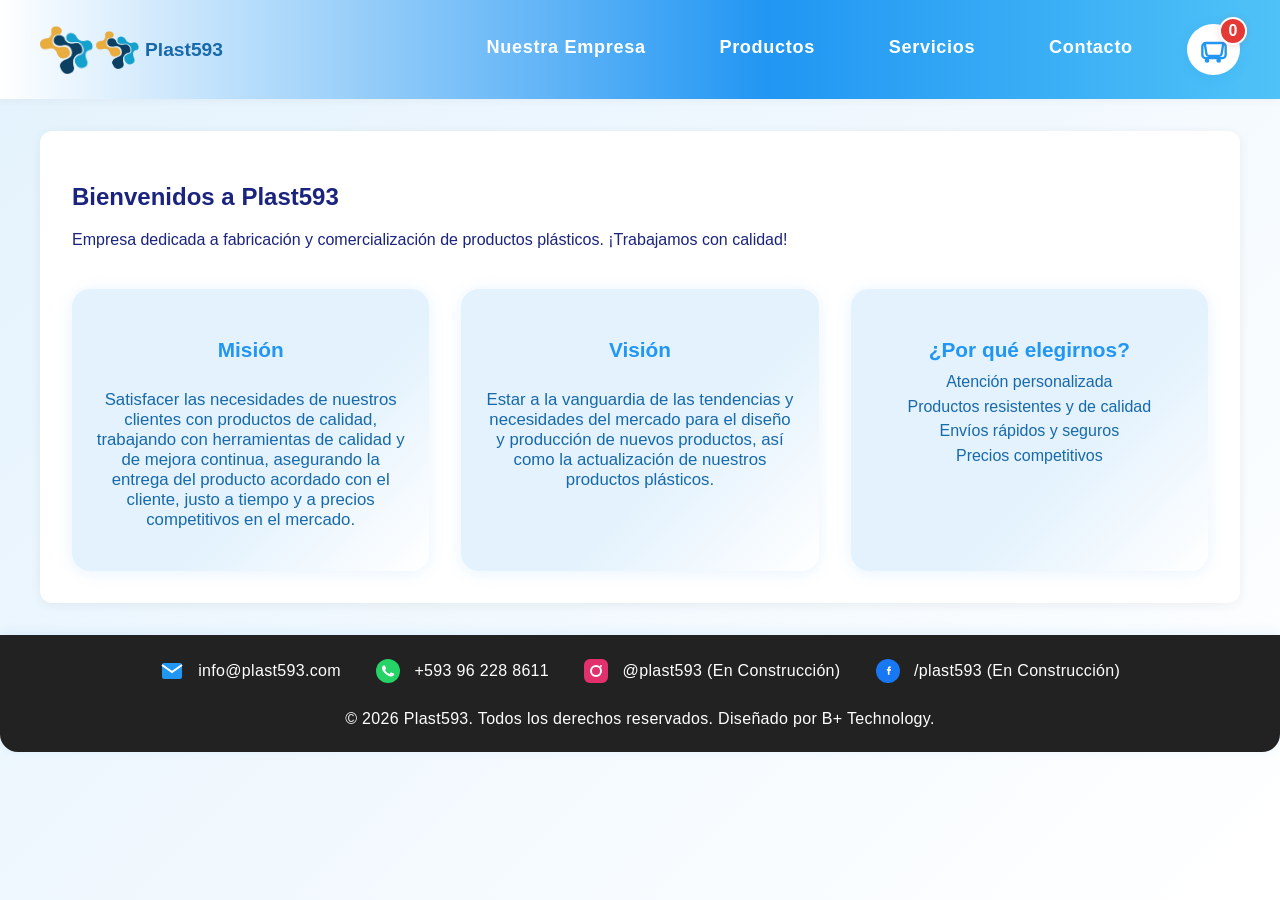
==== acerca.html @ 129f1654 "fix: eliminar logo duplicado en versión escritorio en todos los HTML" ====
<!DOCTYPE html>
<html lang="es">
<head>
	<meta charset="UTF-8">
	<meta name="viewport" content="width=device-width, initial-scale=1.0">
	<meta name="description" content="Conoce Plast593: empresa ecuatoriana dedicada a la fabricación y comercialización de productos plásticos de alta calidad." />
	<meta name="keywords" content="acerca, empresa, Plast593, Ecuador, productos plásticos, historia, misión, visión, valores" />
	<meta name="author" content="Plast593">
	<link rel="canonical" href="https://plast593.com/acerca.html" />
	<meta property="og:title" content="Acerca de Plast593 - Nuestra Empresa" />
	<meta property="og:description" content="Conoce la historia, misión y valores de Plast593, líderes en productos plásticos en Ecuador." />
	<meta property="og:type" content="website" />
	<meta property="og:url" content="https://plast593.com/acerca.html" />
	<meta property="og:image" content="https://plast593.com/images/logo.png" />
	<meta property="og:locale" content="es_EC" />
	<meta name="robots" content="index, follow">
	<title>Acerca de - Plast593</title>
	<link rel="stylesheet" href="styles.css">
</head>
<body>
	       <header class="header" role="banner">
	       <div class="header-flex">
					   <!-- Logo móvil independiente fuera del botón -->
			<a href="/" class="logo" aria-label="Inicio Plast593" style="display:flex;align-items:center;justify-content:center;gap:0.5rem;text-decoration:none;">
				<img src="images/logo.png" alt="Logo Plast593" class="logo-img" style="height:48px;width:auto;display:block;margin:0 auto;" />
			</a>
		       <nav class="nav" id="nav-principal" role="navigation" aria-label="Menú principal">
		       	<a href="acerca.html" aria-label="Acerca de Plast593">Nuestra Empresa</a>
			   <a href="productos.html" aria-label="Ver nuestros productos">Productos</a>
			   <a href="servicios.html" aria-label="Ver servicios">Servicios</a>
			   <a href="contacto.html" aria-label="Contacto">Contacto</a>
		       </nav>
		       <div class="carrito-icono" id="carrito-icono" title="Ver carrito" role="button" tabindex="0" aria-label="Ver carrito de compras">
			       <svg width="32" height="32" viewBox="0 0 24 24" fill="none" xmlns="http://www.w3.org/2000/svg" aria-hidden="true" focusable="false">
				       <rect x="2" y="6" width="20" height="13" rx="3" fill="#fff" stroke="#2196f3" stroke-width="2"/>
				       <path d="M6 19a2 2 0 1 0 0 4 2 2 0 0 0 0-4zm10 0a2 2 0 1 0 0 4 2 2 0 0 0 0-4z" fill="#2196f3"/>
				       <path d="M4 6l1.5 9.5a2 2 0 0 0 2 1.5h9a2 2 0 0 0 2-1.5L20 6" stroke="#2196f3" stroke-width="2" fill="none"/>
			       </svg>
			       <span class="carrito-contador" id="carrito-contador" aria-live="polite">0</span>
		       </div>
			<button id="menu-movil-btn" class="menu-movil-btn" aria-label="Abrir menú de navegación" aria-controls="nav-principal" aria-expanded="false" style="display:flex;align-items:center;gap:0.4rem;">
				   <img src="images/logo.png" alt="Logo Plast593" class="logo-movil-btn-img" style="height:38px;width:auto;display:block;" />
				<a href="/" aria-label="Inicio Plast593" style="text-decoration:none;outline:none;">
					<span class="logo-movil-texto" style="font-weight:700;font-size:1.2rem;color:#1769aa;">Plast593</span>
				</a>
			</button>
	       </div>
       </header>
       <main>
				<!-- Modal Carrito -->
				<div class="modal-carrito" id="modal-carrito" tabindex="-1" aria-modal="true" role="dialog" style="display:none;">
					<div class="modal-carrito-bg" id="modal-carrito-bg"></div>
					<div class="modal-carrito-contenido" id="modal-carrito-contenido">
						<button class="cerrar-modal" id="cerrar-modal-carrito" aria-label="Cerrar carrito">&times;</button>
						<h2>Carrito de Compras</h2>
						<div id="carrito-lista"></div>
						<button id="procesar-carrito" style="margin-top:1rem;">Procesar pedido</button>
					</div>
				</div>
				<!-- Modal Formulario de Envío -->
				<div class="modal-formulario" id="modal-formulario" tabindex="-1" aria-modal="true" role="dialog" style="display:none;">
					<div class="modal-formulario-bg" id="modal-formulario-bg"></div>
					<div class="modal-formulario-contenido" id="modal-formulario-contenido">
						<button class="cerrar-modal" id="cerrar-modal-formulario" aria-label="Cerrar formulario">&times;</button>
						<h2>Datos de Envío</h2>
						<form id="form-envio">
							<input type="text" name="nombre" placeholder="Nombre" required><br>
							<input type="text" name="apellido" placeholder="Apellido" required><br>
							<input type="text" name="telefono" placeholder="Teléfono" required><br>
							<input type="email" name="correo" placeholder="Correo" required><br>
							<input type="text" name="direccion" placeholder="Dirección" required><br>
							<select name="pago" required>
								<option value="">Método de pago</option>
								<option value="Efectivo">Efectivo</option>
								<option value="Transferencia">Transferencia</option>
							</select><br>
							<button type="submit">Enviar pedido</button>
						</form>
					</div>
				</div>
		<section id="acerca" class="empresa">
			<h1>Bienvenidos a Plast593</h1>
			<p>Empresa dedicada a fabricación y comercialización de productos plásticos. ¡Trabajamos con calidad!</p>
		       <div class="info-empresa-cards">
			       <div class="hero-card animada">
				       <h2>Misión</h2>
				       <p>Satisfacer las necesidades de nuestros clientes con productos de calidad, trabajando con herramientas de calidad y de mejora continua, asegurando la entrega del producto acordado con el cliente, justo a tiempo y a precios competitivos en el mercado.</p>
			       </div>
			       <div class="hero-card animada" style="animation-delay:0.1s;">
				       <h2>Visión</h2>
				       <p>Estar a la vanguardia de las tendencias y necesidades del mercado para el diseño y producción de nuevos productos, así como la actualización de nuestros productos plásticos.</p>
			       </div>
			       <div class="hero-card animada" style="animation-delay:0.2s;">
				       <h2>¿Por qué elegirnos?</h2>
				       <ul>
					       <li>Atención personalizada</li>
					       <li>Productos resistentes y de calidad</li>
					       <li>Envíos rápidos y seguros</li>
					       <li>Precios competitivos</li>
				       </ul>
			       </div>
		       </div>
	       </section>
       </main>
       <footer class="footer" id="contacto" role="contentinfo">
       <div class="footer-redes">
       		<a href="mailto:info@plast593.com" title="Correo" class="footer-icon" aria-label="Enviar correo a info@plast593.com">
				<svg width="24" height="24" viewBox="0 0 24 24" fill="none" aria-hidden="true"><path d="M2 6a2 2 0 0 1 2-2h16a2 2 0 0 1 2 2v12a2 2 0 0 1-2 2H4a2 2 0 0 1-2-2V6z" fill="#2196f3"/><path d="M22 6l-10 7L2 6" stroke="#fff" stroke-width="2"/></svg>
				<span style="font-family:'Montserrat',sans-serif;font-weight:400;font-size:1rem;letter-spacing:0.02em;">info@plast593.com</span>
			</a>
			<a href="https://wa.me/593962288611" target="_blank" title="WhatsApp" class="footer-icon" aria-label="Contactar por WhatsApp">
				<svg width="24" height="24" viewBox="0 0 24 24" fill="none" aria-hidden="true"><circle cx="12" cy="12" r="12" fill="#25D366"/><path d="M17.472 14.382c-.297-.149-1.758-.867-2.03-.967-.273-.099-.472-.148-.67.15-.198.297-.767.967-.94 1.166-.173.198-.347.223-.644.075-.297-.149-1.255-.463-2.39-1.475-.883-.788-1.48-1.761-1.653-2.059-.173-.297-.018-.458.13-.606.134-.133.298-.347.446-.52.149-.174.198-.298.298-.497.099-.198.05-.372-.025-.521-.075-.149-.67-1.612-.916-2.207-.242-.579-.487-.5-.67-.51-.173-.008-.372-.01-.571-.01-.198 0-.52.075-.792.372-.272.297-1.04 1.016-1.04 2.479 0 1.462 1.065 2.875 1.213 3.075.149.198 2.099 3.205 5.077 4.369.711.306 1.263.489 1.695.625.712.227 1.36.195 1.872.118.571-.085 1.758-.719 2.007-1.413.248-.694.248-1.289.173-1.413-.075-.124-.272-.198-.57-.347z" fill="#fff"/></svg>
				<span style="font-family:'Montserrat',sans-serif;font-weight:400;font-size:1rem;letter-spacing:0.02em;">+593 96 228 8611</span>
			</a>
			<a href="https://instagram.com/plast593_ecuador" target="_blank" title="Instagram" class="footer-icon" aria-label="Instagram Plast593">
				<svg width="24" height="24" viewBox="0 0 24 24" fill="none" aria-hidden="true"><rect width="24" height="24" rx="6" fill="#E1306C"/><circle cx="12" cy="12" r="5" stroke="#fff" stroke-width="2"/><rect x="16" y="6" width="2" height="2" rx="1" fill="#fff"/></svg>
				<span style="font-family:'Montserrat',sans-serif;font-weight:400;font-size:1rem;letter-spacing:0.02em;">@plast593 (En Construcción)</span>
			</a>
			<a href="https://facebook.com/plast593" target="_blank" title="Facebook" class="footer-icon" aria-label="Facebook Plast593">
				<svg width="24" height="24" viewBox="0 0 24 24" fill="none" aria-hidden="true"><circle cx="12" cy="12" r="12" fill="#1877F3"/><path d="M15.117 8.667h-1.284c-.158 0-.333.208-.333.367v1.033h1.617l-.208 1.617h-1.409v4.05h-1.617v-4.05h-1.033v-1.617h1.033v-.95c0-1.033.617-1.617 1.617-1.617h1.284v1.117z" fill="#fff"/></svg>
				<span style="font-family:'Montserrat',sans-serif;font-weight:400;font-size:1rem;letter-spacing:0.02em;">/plast593 (En Construcción)</span>
			</a>			
       </div>
       <div>
       	<span style="font-family:'Montserrat',sans-serif;font-weight:400;font-size:1rem;letter-spacing:0.02em;">&copy; 2026 Plast593. Todos los derechos reservados. Diseñado por B+ Technology.</span>
       	</div>
   </footer>
       <script src="scripts.js"></script>
</body>
</html>
---- styles.css ----
/* Mejora de scroll para modal-formulario en móviles pequeños */
@media (max-width: 480px) {
	.modal-formulario-contenido {
		max-height: 90vh !important;
		overflow-y: auto !important;
		box-sizing: border-box;
		/* Asegura que el contenido no se corte y se pueda hacer scroll completo */
	}
	.modal-formulario {
		align-items: flex-start !important;
		padding-top: 2vh;
	}
}
/* Logo móvil solo visible en móvil, logo escritorio oculto en móvil */
@media (max-width: 768px) {
   .logo-movil-solo {
	   display: flex !important;
   }
   .logo-texto-escritorio,
   .logo-img {
	   display: none !important;
   }
   .logo-movil-btn-img {
	   display: inline-block !important;
   }
}

@media (min-width: 769px) {
	.logo-movil-solo {
		display: none !important;
	}
	.logo-texto-escritorio,
	.logo-img {
		display: inline-block !important;
	}
}
/* Separación visual para nombre, código y cantidad de producto */
.producto-card h3 {
	margin-bottom: 0.25em;
}
.codigo-producto {
	font-size: 0.98em;
	color: #1769aa;
	margin-bottom: 0.7em;
	font-weight: 500;
}
.producto-card input.cantidad {
	margin-top: 0.7em;
	margin-bottom: 0.5em;
}
@media (max-width: 900px) {
	.logo-texto-escritorio {
		display: none !important;
	}
}
@media (max-width: 900px) {
   .logo-img {
	   display: none !important;
   }
   .logo-movil-btn-img {
	   display: inline-block !important;
   }
}
/* Banner tipo galería de imágenes */


.galeria-banner {
	width: 100%;
	margin: 0 auto 2.5rem auto;
	position: relative;
	display: flex;
	justify-content: center;
	align-items: center;
}
.galeria-imagenes {
	display: flex;
	width: 100%;
	min-height: 200px;
	position: relative;
	overflow: hidden;
	border-radius: 1.2rem;
	box-shadow: 0 8px 32px rgba(33,150,243,0.13);
}
.galeria-img {
	width: 50%;
	min-width: 0;
	height: 380px;
	object-fit: cover;
	opacity: 0.82;
	border-radius: 0;
	margin: 0;
	transition: opacity 0.2s, filter 0.2s;
}
.galeria-img:first-child {
	border-top-left-radius: 1.2rem;
	border-bottom-left-radius: 1.2rem;
}
.galeria-img:last-child {
	border-top-right-radius: 1.2rem;
	border-bottom-right-radius: 1.2rem;
}
.galeria-img:hover {
	opacity: 1;
	filter: brightness(1.08) saturate(1.1);
	z-index: 2;
}
.galeria-overlay {
	position: absolute;
	top: 0; left: 0; right: 0; bottom: 0;
	background: linear-gradient(90deg,rgba(33,150,243,0.13) 0%,rgba(255,255,255,0.13) 100%);
	display: flex;
	align-items: center;
	justify-content: center;
	pointer-events: none;
	border-radius: 1.2rem;
}
.galeria-titulo {
	font-family: 'Montserrat',sans-serif;
	font-size: 3.3rem;
	font-weight: 700;
	color: #1769aa;
	margin: 0;
	text-align: center;
	text-shadow: 0 2px 12px rgba(33,150,243,0.13);
	letter-spacing: 0.04em;
	background: rgba(255,255,255,0.55);
	border-radius: 0.7rem;
	padding: 0.3em 1.2em;
}

	/* MODAL CARRITO ÚNICO Y MODERNO */
	.modal-carrito {
		position: fixed;
		display: flex;
		top: 0; left: 0; right: 0; bottom: 0;
		z-index: 1000;
		align-items: center;
		justify-content: center;
		background: rgba(33,150,243,0.08);
		flex-direction: column;
	}
	.modal-carrito.activo {
		display: flex;
	}
	.modal-carrito-bg {
	  position: absolute;
	  top: 0; left: 0; right: 0; bottom: 0;
	  background: rgba(33, 150, 243, 0.18);
	  backdrop-filter: blur(2px);
	  z-index: 1;
	  animation: fadeInBg 0.3s;
	}
	.modal-carrito-contenido {
		position: relative;
		z-index: 2;
		border-radius: 18px;
		box-shadow: 0 8px 40px rgba(33,150,243,0.18);
		padding: 2.2rem 2rem 2rem 2rem;
		min-width: 320px;
		max-width: 95vw;
		width: 400px;
		background: #fff;
		animation: modalIn 0.35s cubic-bezier(.68,-0.55,.27,1.55);
		margin: auto;
	  display: flex;
	  flex-direction: column;
	  align-items: center;
	  gap: 1.2rem;
	}
	.cerrar-modal {
	  position: absolute;
	  top: 1rem;
	  right: 1rem;
	  background: #fff;
	  border: none;
	  font-size: 2.2rem;
	  color: #e53935;
	  cursor: pointer;
	  z-index: 3;
	  width: 2.8rem;
	  height: 2.8rem;
	  display: flex;
	  align-items: center;
	  justify-content: center;
	  border-radius: 50%;
	  box-shadow: 0 2px 8px rgba(33,150,243,0.08);
	  transition: background 0.2s, color 0.2s;
	}
	.cerrar-modal:hover {
	  background: #1769aa;
	  color: #fff;
	}
	@media (max-width: 700px) {
	  .modal-carrito-contenido {
	    width: 98vw;
	    min-width: 0;
	    padding: 1.2rem 0.5rem;
	  }
	}
	@keyframes modalIn {
	  0% { opacity: 0; transform: translateY(60px) scale(0.95); }
	  100% { opacity: 1; transform: translateY(0) scale(1); }
	}
	@keyframes fadeInBg {
	  0% { opacity: 0; }
	  100% { opacity: 1; }
	}
.cerrar-modal {
	z-index: 10000 !important;
}
/* MODAL CARRITO: Evitar desbordes y desalineación */
/* MODAL CARRITO LIMPIO Y CENTRADO */

.modal-formulario {
	position: fixed;
	display: flex;
	top: 0; left: 0; right: 0; bottom: 0;
	z-index: 1000;
	align-items: center;
	justify-content: center;
	background: rgba(33,150,243,0.08);
	flex-direction: column;
}
.modal-formulario.activo {
	display: flex;		
}
.modal-formulario-bg {
	position: absolute;
	top: 0; left: 0; right: 0; bottom: 0;
	background: rgba(33, 150, 243, 0.18);
	backdrop-filter: blur(2px);
	z-index: 2001;
	animation: fadeInBg 0.3s;
}
.modal-formulario-contenido {
	position: relative;
	z-index: 2001;
	border-radius: 1.2rem;
	box-shadow: 0 8px 40px rgba(33,150,243,0.18);
	padding: 1.2rem 1rem 1rem 1rem;
	min-width: 320px;
	max-width: 95vw;
	width: 300px;
	background: #fff !important;
	animation: modalIn 0.35s cubic-bezier(.68,-0.55,.27,1.55);
	display: flex;
	flex-direction: column;
	align-items: stretch;
	gap: 0.1rem;
	justify-content: flex-start;
	overflow-y: scroll;
	margin: 0 auto;
	max-height: 90vh;
	min-height: unset;
	border-radius: 1.3rem;
	box-shadow: 0 8px 32px rgba(33,150,243,0.13), 0 1.5px 6px rgba(33,150,243,0.10);
	padding: 2rem 1.5rem 1.5rem 1.5rem;
}
.modal-formulario-contenido h2 {
	color: #2196f3;
	font-size: 1.5rem;
	font-weight: 700;
	margin-bottom: 1.2rem;
	text-align: center;
}
.modal-formulario-contenido form {
	width: 100%;
	max-width: 340px;
	display: flex;
	flex-direction: column;
	gap: 1.2rem;
	align-items: stretch;
}
.modal-formulario-contenido input,
.modal-formulario-contenido select {
	padding: 0.85rem 1rem;
	border-radius: 0.8rem;
	border: 1.5px solid #bcdffb;
	font-size: 1.08rem;
	background: #f8fbff;
	transition: border 0.2s;
	margin-bottom: 0.2rem;
}
.modal-formulario-contenido input:focus,
.modal-formulario-contenido select:focus {
	border: 2px solid #2196f3;
}
.modal-formulario-contenido button[type="submit"] {
	background: linear-gradient(90deg,#2196f3 60%,#43a047 100%);
	color: #fff;
	border: none;
	border-radius: 0.8rem;
	padding: 0.85rem 0;
	font-size: 1.1rem;
	font-weight: 700;
	cursor: pointer;
	box-shadow: 0 2px 8px rgba(33,150,243,0.08);
	margin-top: 1.1rem;
	font-family: 'Montserrat',sans-serif;
	transition: background 0.2s, box-shadow 0.2s;
}
.modal-formulario-contenido button[type="submit"]:hover {
	background: #1769aa;
	color: #e3f2fd;
}
.modal-formulario .cerrar-modal {
	position: absolute;
	top: 1rem;
	right: 1rem;
	font-size: 2.4rem;
	background: #fff !important;
	border: none;
	color: #e53935;
	cursor: pointer;
	z-index: 2003;
	width: 2.8rem;
	height: 2.8rem;
	display: flex;
	align-items: center;
	justify-content: center;
	border-radius: 50%;
	box-shadow: 0 2px 8px rgba(33,150,243,0.08);
	transition: background 0.2s, color 0.2s;
}

/* Botón moderno para procesar pedido */
#procesar-carrito {
	background: linear-gradient(90deg, var(--color-primario) 60%, var(--color-primario-claro) 100%);
	color: #fff;
	border: none;
	border-radius: 0.7rem;
	padding: 0.9rem 2.2rem;
	font-size: 1.13rem;
	font-weight: 700;
	cursor: pointer;
	box-shadow: 0 2px 8px rgba(33,150,243,0.10);
	transition: background 0.2s, color 0.2s, transform 0.18s;
	margin-top: 1.2rem;
	letter-spacing: 0.5px;
	outline: none;
	display: block;
	margin-left: auto;
	margin-right: auto;
}
#procesar-carrito:hover, #procesar-carrito:focus {
	background: var(--color-azul-oscuro);
	color: #e3f2fd;
	transform: scale(1.05);
}
#carrito-lista {
	display: flex;
	flex-direction: column;
	gap: 1.2rem;
	align-items: stretch;
	justify-content: flex-start;
	max-height: 260px;
	overflow-y: auto;
}
/* Botón cerrar modal restaurado y único */
.cerrar-modal {
	position: absolute;
	top: 1rem;
	right: 1rem;
	font-size: 2.4rem;
	background: #fff !important;
	border: none;
	color: #e53935;
	cursor: pointer;
	z-index: 9999;
	width: 2.8rem;
	height: 2.8rem;
	display: flex;
	align-items: center;
	justify-content: center;
	border-radius: 50%;
	box-shadow: 0 2px 8px rgba(33,150,243,0.08);
	transition: background 0.2s, color 0.2s;
}
.cerrar-modal:hover {
	background: #1769aa;
	color: #fff;
}
@media (max-width: 900px) {
	.header-flex {
		display: flex;
		flex-direction: row;
		align-items: center;
		width: 100%;
		padding: 0.5rem 1.1rem 0.5rem 1.1rem;
		position: relative;
		box-sizing: border-box;
		gap: 0.2rem;
	}
	.menu-movil-btn {
		order: 0;
		margin-right: 0.5rem;
	}
	.carrito-icono {
		order: 2;
		margin-left: auto !important;
	}
	.nav {
		display: none;
	}
	.logo {
		display: none !important;
	}
}
/* Carrito siempre al extremo derecho */
/* Barra de navegación centrada con logo al centro */
/* Barra de navegación original escritorio */
.header-flex {
	display: flex;
	flex-direction: row;
	align-items: center;
	width: 100%;
	padding: 0.5rem 2.5rem 0.5rem 2.5rem;
	position: relative;
	box-sizing: border-box;
	gap: 0.2rem;
}
.logo {
	margin-right: auto;
	display: flex;
	align-items: center;
}
.nav {
	margin-left: 0;
	display: flex;
	align-items: center;
	justify-content: flex-start;
	gap: 0.05rem;
}
/* Mejorar la apariencia de los enlaces de navegación */
.nav a {
	color: #1769aa;
	text-decoration: none;
	font-weight: 600;
	font-size: 1.08rem;
	padding: 0.4rem 1.1rem;
	border-radius: 0.5rem;
	transition: background 0.2s, color 0.2s;
	display: inline-block;
}
.nav a:hover, .nav a:focus {
	background: #e3f2fd;
	color: #2196f3;
}
@media (max-width: 900px) {
	.nav {
		margin-left: 0;
		gap: 0.02rem;
		justify-content: flex-start;
	}
	.nav a {
		font-size: 1rem;
		padding: 0.4rem 0.3rem;
	}
}
.carrito-icono {
	margin-left: auto;
}
@media (max-width: 900px) {
	.header-flex {
		flex-direction: row;
		align-items: center;
		justify-content: center;
	}
	.logo {
		display: flex !important;
		margin: 0 auto !important;
	}
	.menu-movil-btn {
		display: flex;
		margin-right: auto;
	}
	.nav {
		margin-left: 0;
	}
	.carrito-icono {
		margin-left: 1rem;
	}
}
.menu-movil-btn {
	background: transparent !important;
	border: none !important;
	box-shadow: none !important;
	padding: 0 !important;
	margin: 0 !important;
	display: none;
	align-items: center;
	justify-content: center;
	cursor: pointer;
}
@media (max-width: 900px) {
	.menu-movil-btn {
		display: flex !important;
	}
}
.icono-cubos svg {
	background: transparent !important;
	border: none !important;
	box-shadow: none !important;
	display: block;
}
/* Mostrar el logo principal solo en escritorio */
.logo {
	display: flex;
}
@media (max-width: 900px) {
	.logo {
		display: flex !important;
		position: absolute;
		left: 50%;
		top: 50%;
		transform: translate(-50%, -50%);
		margin: 0 !important;
		z-index: 10;
		width: 70px;
		height: 48px;
		justify-content: center;
		align-items: center;
	}
	.logo-img {
		height: 48px !important;
		width: auto !important;
		display: block;
		margin: 0 auto;
	}
}
/* Mostrar el botón de menú móvil solo en móvil */
.menu-movil-btn {
	display: none;
}
@media (max-width: 900px) {
	.menu-movil-btn {
		display: flex;
	}
}
/* =========================
	 VARIABLES CSS PRINCIPALES
	 ========================= */
:root {
	--color-primario: #2196f3;
	--color-primario-claro: #4fc3f7;
	--color-secundario: #ffb300;
	--color-acento: #ff4081;
	--color-verde: #43a047;
	--color-blanco: #fff;
	--color-azul-oscuro: #1769aa;
	--color-gris-fondo: #e3f2fd;
	--color-error: #e53935;
	--color-footer: #ffffff;
	--color-instagram: #E1306C;
	--color-whatsapp: #25D366;
	--color-texto: #1a237e;
	--fuente-principal: 'Montserrat', Arial, sans-serif;
}

/*
	SUGERENCIA: Si el proyecto crece, divide este archivo en módulos:
	- _header.css
	- _productos.css
	- _carrito.css
	@media (max-width: 900px) {
		/* HEADER FLEX DESKTOP: Logo a la izquierda, nav y carrito a la derecha */
		.header-flex {
			display: flex;
			flex-direction: row;
			align-items: center;
			width: 100%;
			padding: 0.5rem .5rem 0.5rem .5rem;
			position: relative;
			box-sizing: border-box;
			gap: 0.2rem;
		}
		.logo {
			display: flex;
			align-items: center;
			justify-content: flex-start;
			margin-right: auto;
			min-width: 0;
			max-width: 300px;
			padding: 0 0.5rem;
			text-align: left;
			order: 0;
		}
		.nav {
			display: flex;
			align-items: center;
			gap: 1.5rem;
			margin-left: auto;
			background: none;
			order: 1;
		}
		.carrito-icono {
			display: flex;
			align-items: center;
			margin-left: 1.5rem;
			z-index: 1002;
			padding: 0.1em 0.1em 0.1em 0.2em;
			order: 2;
		}
		/* Las reglas de .carrito-icono y .icono-cubos ya están definidas correctamente arriba */
@media (min-width: 901px) {
	.header {
		display: flex;
		align-items: center;
		flex-direction: row;
		justify-content: flex-start;
		padding: 0 2.2rem 0 2.2rem;
		min-height: 72px;
		box-sizing: border-box;
		width: 100%;
		gap: 0;
		background: linear-gradient(90deg, #fff 0%, #2196f3 60%, #4fc3f7 100%) !important;
		box-shadow: 0 2px 8px rgba(33,150,243,0.07);
	}
	.logo {
		margin: 0;
		flex: 0 0 auto;
		justify-content: flex-start;
		max-width: none;
		padding: 0;
		text-align: left;
	}
	#nav-principal.nav {
		position: static;
		flex-direction: row;
		align-items: center;
		background: none !important;
		box-shadow: none;
		padding: 0;
		gap: 0.7rem;
		opacity: 1;
		pointer-events: auto;
		transform: none;
		min-width: 0;
		margin-left: auto;
		margin-right: 0;
		z-index: 1;
		display: flex;
	}
	   .header-flex {
		   justify-content: flex-start;
	   }
}
/* Header móvil: cubos a la izquierda, logo centro, carrito derecha */
.header-movil-flex {
	display: flex;
	align-items: center;
	width: 100%;
}
/* Eliminado bloque corrupto y anidación inválida */
.icono-cubos svg {
	transition: transform 0.4s cubic-bezier(.7,.2,.3,1);
}
.menu-movil-btn.activo .icono-cubos svg {
	transform: rotate(90deg) scale(1.15);
}
.cubos {
	transition: all 0.4s cubic-bezier(.7,.2,.3,1);
}
.cubo1 {
	fill: #fff !important;
}
.cubo2 {
	fill: #ff4081 !important;
}
.cubo3 {
	fill: #ffd600 !important;
}
.menu-movil-btn.activo .cubo1 {
	fill: #fff !important;
	stroke: #2196f3 !important;
	stroke-width: 2.5 !important;
	transform: translateY(22px) scale(1.1);
}
.menu-movil-btn.activo .cubo2 {
	fill: #ffb300 !important;
	stroke: #2196f3 !important;
	stroke-width: 2.5 !important;
	transform: translateY(0px) scale(1.1);
}
.menu-movil-btn.activo .cubo3 {
	fill: #fff !important;
	stroke: #2196f3 !important;
	stroke-width: 2.5 !important;
	transform: translateY(-22px) scale(1.1);
	opacity: 1 !important;
    z-index: 1;
}

/* Asegura que los cubos nunca se oculten ni se superpongan incorrectamente */
.cubos {
    opacity: 1 !important;
    z-index: initial;
}
@media (max-width: 900px) {
	.menu-movil-btn {
		display: flex;
		position: relative;
		margin-left: auto;
		margin-right: 0.5rem;
	}
	.header {
		background: linear-gradient(90deg, #fff 0%, #2196f3 60%, #4fc3f7 100%) !important;
		box-shadow: 0 2px 8px rgba(33,150,243,0.07);
	}
	.nav {
		position: absolute;
		top: 100%;
		right: 0;
		left: 0;
		background: none !important;
		box-shadow: 0 8px 24px rgba(33,150,243,0.08);
		flex-direction: column;
		align-items: flex-start;
		padding: 1.2rem 1.5rem 1.2rem 1.5rem;
		gap: 1.2rem;
		z-index: 1001;
		transform: translateY(-30px) scaleY(0.8);
		opacity: 0;
		pointer-events: none;
		transition: all 0.35s cubic-bezier(.7,.2,.3,1);
	}
	#nav-principal.nav {
		background: var(--color-gris-fondo);
		box-shadow: none !important;
		padding: 0;
		border-radius: 7px;
	}
	.nav.nav-abierto {
		opacity: 1;
		pointer-events: auto;
		transform: translateY(0) scaleY(1);
		background: #fff !important;
		/* Asegura que los links sean azules y visibles en el menú móvil abierto */
	}
	.nav.nav-abierto a {
		color: #1769aa !important;
		font-weight: 700;
		background: none !important;
	}
	}
	.header {
		flex-wrap: wrap;
	}
	
.footer-redes {
	display: flex;
	flex-wrap: wrap;
	gap: 2.2rem;
	justify-content: center;
	align-items: center;
	margin-bottom: 1.2rem;
}
.footer-icon {
	display: flex;
	align-items: center;
	gap: 0.7rem;
	color: #ffffff;
	font-weight: 600;
	font-size: 1.08rem;
	text-decoration: none;
	transition: color 0.2s;
}
.footer-icon svg {
	display: inline-block;
	vertical-align: middle;
	margin-right: 0.2rem;
}
.footer-icon:hover span {
	color: #ffeb3b;
}
.carrito-item {
	display: grid;
	grid-template-columns: 1fr auto auto;
	align-items: center;
	gap: 1.2rem;
	padding: 1.1rem 1.2rem;
	border-bottom: 1.5px solid #e3f2fd;
	font-size: 1.08rem;
	background: #f7fbff;
	border-radius: 14px;
	margin-bottom: 1.2rem;
	box-shadow: 0 2px 10px rgba(33,150,243,0.09);
	transition: background 0.2s;
}
.carrito-item:last-child {
	border-bottom: none;
}
.carrito-item span {
	color: #1769aa;
	font-weight: 600;
	font-size: 1.08rem;
	word-break: break-word;
	margin-right: 0;
	min-width: 0;
	overflow: hidden;
	text-overflow: ellipsis;
}
.carrito-item input[type="number"] {
	width: 60px;
	margin: 0 0.7rem;
	padding: 0.3rem 0.5rem;
	font-size: 1rem;
	border-radius: 6px;
	border: 1px solid #bdbdbd;
	text-align: center;
}
.carrito-item button {
	margin-left: 0;
	background: linear-gradient(90deg, #e53935 60%, #ff8a65 100%);
	color: #fff;
	border: none;
	border-radius: 6px;
	padding: 0.5rem 1.3rem;
	font-size: 1rem;
	font-weight: 600;
	cursor: pointer;
	box-shadow: 0 1px 6px rgba(229,57,53,0.10);
	transition: background 0.2s, transform 0.2s;
	white-space: nowrap;
	max-width: 140px;
}
@media (max-width: 800px) {
	.modal-carrito-contenido {
		width: 98vw;
		min-width: 0;
		padding: 1.2rem 0.5rem;
	}
	.carrito-item {
		grid-template-columns: 1fr;
		gap: 0.7rem;
		padding: 0.7rem 0.5rem;
	}
}
/* Modal de formulario reutiliza estilos de modal-carrito */
.modal-carrito .formulario-envio {
	background: none;
	box-shadow: none;
	border-radius: 0;
	padding: 0;
	margin: 0;
	max-width: 100%;
}
/* Modal Carrito */
.modal-carrito {
	display: none;
	position: fixed;
	top: 0; left: 0; right: 0; bottom: 0;
	z-index: 1000;
	align-items: center;
	justify-content: center;
}
.modal-carrito.activo {
	display: flex;
}
.modal-carrito-bg {
	position: absolute;
	top: 0; left: 0; right: 0; bottom: 0;
	background: rgba(33, 150, 243, 0.18);
	backdrop-filter: blur(2px);
	z-index: 1;
	animation: fadeInBg 0.3s;
}
.modal-carrito-contenido {
	position: relative;
	z-index: 2;
	border-radius: 18px;
	box-shadow: 0 8px 40px rgba(33,150,243,0.18);
	padding: 2.2rem 1.5rem 2rem 1.5rem;
	min-width: 320px;
	max-width: 95vw;
	width: 400px;
	animation: modalIn 0.35s cubic-bezier(.68,-0.55,.27,1.55);
	display: flex;
	flex-direction: column;
	align-items: center;
}
.cerrar-modal {
	position: absolute;
	top: 12px;
	right: 18px;
	background: none;
	border: none;
	font-size: 2rem;
	color: #2196f3;
	cursor: pointer;
	z-index: 3;
	transition: color 0.2s;
}
.cerrar-modal:hover {
	color: #e53935;
}
@keyframes modalIn {
	0% { opacity: 0; transform: translateY(60px) scale(0.95); }
	100% { opacity: 1; transform: translateY(0) scale(1); }
}
@keyframes fadeInBg {
	0% { opacity: 0; }
	100% { opacity: 1; }
}

/* Cards animadas para misión, visión, valores, elegirnos */
.info-empresa-cards {
	display: flex;
	flex-wrap: wrap;
	gap: 2rem;
	margin-top: 2.5rem;
	justify-content: center;
}
.hero-card {
	background: linear-gradient(135deg, #e3f2fd 60%, #fff 100%);
	border-radius: 18px;
	box-shadow: 0 2px 16px rgba(33,150,243,0.10);
	padding: 2rem 1.5rem 1.5rem 1.5rem;
	min-width: 240px;
	max-width: 320px;
	flex: 1 1 260px;
	display: flex;
	flex-direction: column;
	align-items: center;
	text-align: center;
	transition: box-shadow 0.2s, transform 0.2s;
	opacity: 0;
	transform: translateY(40px) scale(0.97);
	animation: heroIn 0.7s forwards;
}
.hero-card.animada {
	opacity: 1;
	transform: translateY(0) scale(1);
}
.hero-card h2 {
	color: #2196f3;
	margin-bottom: 0.7rem;
	font-size: 1.3rem;
	font-weight: 700;
}
.hero-card ul {
	list-style: none;
	padding: 0;
	margin: 0;
}
.hero-card ul li {
	margin-bottom: 0.4rem;
	color: #1769aa;
	font-weight: 500;
}
.hero-card p {
	color: #1769aa;
	font-size: 1.05rem;
}
.hero-card:hover {
	box-shadow: 0 8px 32px rgba(33,150,243,0.18);
	transform: translateY(-6px) scale(1.04);
}
@keyframes heroIn {
	0% { opacity: 0; transform: translateY(40px) scale(0.97); }
	100% { opacity: 1; transform: translateY(0) scale(1); }
}
@media (max-width: 900px) {
	.info-empresa-cards {
		flex-direction: column;
		gap: 1.2rem;
		align-items: center;
	}
}
/* Icono de carrito en header */
/* Icono de carrito y contador mejorados */
.carrito-icono {
	position: relative;
	margin-left: 2rem;
	cursor: pointer;
	display: flex;
	align-items: center;
	justify-content: center;
	width: 48px;
	height: 48px;
	background: #fff;
	border-radius: 50%;
	box-shadow: 0 2px 12px rgba(33,150,243,0.18);
	transition: box-shadow 0.2s, transform 0.15s;
	z-index: 20;
}
.carrito-icono svg {
	width: 28px;
	height: 28px;
	display: block;
	margin: 0 auto;
	position: relative;
	z-index: 1;
}
.carrito-icono:hover {
	box-shadow: 0 4px 24px rgba(33,150,243,0.28);
	transform: scale(1.08);
}
.carrito-contador {
	position: absolute;
	top: -7px;
	right: -7px;
	background: #e53935;
	color: #fff;
	font-size: 1rem;
	font-weight: 700;
	border-radius: 50%;
	width: 24px;
	height: 24px;
	display: flex;
	align-items: center;
	justify-content: center;
	box-shadow: 0 1px 6px rgba(229,57,53,0.18);
	border: 2px solid #fff;
	transition: background 0.2s, transform 0.2s;
	z-index: 2;
}
.carrito-contador.animar {
	animation: pop 0.4s;
}
@keyframes pop {
	0% { transform: scale(1); }
	50% { transform: scale(1.3); }
	100% { transform: scale(1); }
}
@media (max-width: 600px) {
	.carrito-icono {
		width: 40px;
		height: 40px;
		margin-left: 1rem;
	}
	.carrito-icono svg {
		width: 22px;
		height: 22px;
	}
	.carrito-contador {
		width: 18px;
		height: 18px;
		font-size: 0.8rem;
	}
}

body {
	font-family: var(--fuente-principal);
	margin: 0;
	background: linear-gradient(135deg, var(--color-gris-fondo) 0%, var(--color-blanco) 100%);
	color: var(--color-texto);
	min-height: 100vh;
}

main {
	max-width: 1200px;
	margin: 2.5rem auto 2rem auto;
	padding: 0 1.5rem;
}

.header {
	display: flex;
	justify-content: space-between;
	align-items: center;
	padding: 1.2rem 2.5rem;
	background: linear-gradient(90deg, #43a047 0%, #2196f3 100%);
	box-shadow: 0 2px 16px rgba(33,150,243,0.10);
	position: sticky;
	top: 0;
	z-index: 10;
}
.logo {
	display: flex;
	align-items: center;
	gap: 0.7rem;
	font-weight: 800;
	font-size: 1.7rem;
	color: var(--color-blanco);
	letter-spacing: 1px;
	text-shadow: 0 2px 8px rgba(33,150,243,0.10);
	margin-right: 0;
	margin-left: 0;
	justify-content: flex-start;
	flex: 0 0 auto;
}

.nav {
	background: linear-gradient(90deg, #43a047 0%, #2196f3 100%);
	border-radius: 12px;
	box-shadow: 0 2px 8px rgba(33,150,243,0.07);
	padding: 0.3rem 1.2rem;
}
.nav a {
	margin-left: 2rem;
	text-decoration: none;
	color: #fff;
	font-weight: 600;
	font-size: 1.1rem;
	letter-spacing: 0.5px;
	transition: color 0.2s;
	position: relative;
}
.nav a:after {
	content: '';
	display: block;
	width: 0;
	height: 2px;
	 background: #ffeb3b;
	transition: width 0.3s;
	margin-top: 2px;
}
.nav a:hover:after {
	width: 100%;
}
.nav a:hover {
	color: #ffeb3b;
}
.nav a:hover {
	color: #2196f3;
}

/* Tarjetas de productos modernas */
.productos-lista {
	display: grid;
	grid-template-columns: repeat(auto-fit, minmax(260px, 1fr));
	gap: 2.2rem;
	margin-top: 2.5rem;
}
.producto-card {
	background: linear-gradient(90deg, var(--color-primario) 60%, var(--color-primario-claro) 100%);
	border-radius: 18px;
	box-shadow: 0 4px 24px rgba(33,150,243,0.13);
	padding: 1.5rem 1.2rem 2rem 1.2rem;
	display: flex;
	flex-direction: column;
	align-items: center;
	transition: box-shadow 0.25s, transform 0.18s;
	position: relative;
	overflow: hidden;
	min-height: 370px;
	animation: fadeInUp 0.7s;
}
.producto-card:hover {
	box-shadow: 0 8px 32px rgba(33,150,243,0.22);
	transform: translateY(-6px) scale(1.03);
}
.producto-card img {
	width: 100%;
	max-width: 180px;
	height: 180px;
	object-fit: cover;
	border-radius: 12px;
	margin-bottom: 1.1rem;
	box-shadow: 0 2px 12px rgba(33,150,243,0.10);
	transition: transform 0.3s;
}
.producto-card:hover img {
	transform: scale(1.07) rotate(-2deg);
}
.producto-card h3 {
	margin: 0.5rem 0 0.2rem 0;
	font-size: 1.18rem;
	font-weight: 700;
	color: var(--color-azul-oscuro);
	text-align: center;
}
.producto-card .precio {
	color: var(--color-primario);
	font-weight: 700;
	margin-bottom: 0.5rem;
	font-size: 1.13rem;
}
.producto-card .cantidad {
	width: 70px;
	margin-bottom: 0.5rem;
	border: 1px solid #90caf9;
	border-radius: 6px;
	padding: 0.3rem;
	font-size: 1rem;
	text-align: center;
	background: var(--color-gris-fondo);
	transition: border 0.2s;
}
.producto-card .cantidad:focus {
	border: 2px solid #2196f3;
}
.producto-card button {
	background: linear-gradient(90deg, var(--color-primario) 60%, var(--color-primario-claro) 100%);
	color: var(--color-blanco);
	border: none;
	border-radius: 8px;
	padding: 0.7rem 1.5rem;
	font-size: 1.08rem;
	font-weight: 700;
	cursor: pointer;
	box-shadow: 0 1px 6px rgba(33,150,243,0.10);
	transition: background 0.2s, transform 0.2s;
	margin-top: 0.7rem;
}
.producto-card button:hover {
	background: var(--color-azul-oscuro);
	transform: scale(1.08);
}

@keyframes fadeInUp {
	0% { opacity: 0; transform: translateY(40px) scale(0.97); }
	100% { opacity: 1; transform: translateY(0) scale(1); }
}

/* Modal Carrito y Formulario */
/* MODAL CARRITO MODERNO Y CENTRADO */
.modal-carrito {
	display: none;
	position: fixed;
	top: 0; left: 0; right: 0; bottom: 0;
	z-index: 1000;
	align-items: center;
	justify-content: center;
	background: rgba(33,150,243,0.08);
}
.modal-carrito.activo {
	display: flex;
}
.modal-carrito-bg {
	position: absolute;
	top: 0; left: 0; right: 0; bottom: 0;
	background: rgba(33, 150, 243, 0.18);
	backdrop-filter: blur(2px);
	z-index: 1;
	animation: fadeInBg 0.3s;
}
.modal-carrito-contenido {
	position: relative;
	z-index: 2;
	border-radius: 18px;
	box-shadow: 0 8px 40px rgba(33,150,243,0.18);
	padding: 2.2rem 2rem 2rem 2rem;
	min-width: 320px;
	max-width: 95vw;
	width: 400px;
	background: #fff;
	animation: modalIn 0.35s cubic-bezier(.68,-0.55,.27,1.55);
	display: flex;
	flex-direction: column;
	align-items: center;
	gap: 1.2rem;
}
.cerrar-modal {
	position: absolute;
	top: 1rem;
	right: 1rem;
	background: #fff;
	border: none;
	font-size: 2.2rem;
	color: #e53935;
	cursor: pointer;
	z-index: 3;
	width: 2.8rem;
	height: 2.8rem;
	display: flex;
	align-items: center;
	justify-content: center;
	border-radius: 50%;
	box-shadow: 0 2px 8px rgba(33,150,243,0.08);
	transition: background 0.2s, color 0.2s;
}
.cerrar-modal:hover {
	background: #1769aa;
	color: #fff;
}
@media (max-width: 700px) {
	.modal-carrito-contenido {
		width: 98vw;
		min-width: 0;
		padding: 1.2rem 0.5rem;
	}
}
@keyframes modalIn {
	0% { opacity: 0; transform: translateY(60px) scale(0.95); }
	100% { opacity: 1; transform: translateY(0) scale(1); }
}
@keyframes fadeInBg {
	0% { opacity: 0; }
	100% { opacity: 1; }
}

/* Cards animadas para misión, visión, valores, elegirnos */
.info-empresa-cards {
	display: flex;
	flex-wrap: wrap;
	gap: 2rem;
	margin-top: 2.5rem;
	justify-content: center;
}
.hero-card {
	background: linear-gradient(135deg, #e3f2fd 60%, #fff 100%);
	border-radius: 18px;
	box-shadow: 0 2px 16px rgba(33,150,243,0.10);
	padding: 2rem 1.5rem 1.5rem 1.5rem;
	min-width: 240px;
	max-width: 320px;
	flex: 1 1 260px;
	display: flex;
	flex-direction: column;
	align-items: center;
	text-align: center;
	transition: box-shadow 0.2s, transform 0.2s;
	opacity: 0;
	transform: translateY(40px) scale(0.97);
	animation: heroIn 0.7s forwards;
}
.hero-card.animada {
	opacity: 1;
	transform: translateY(0) scale(1);
}
.hero-card h2 {
	color: #2196f3;
	margin-bottom: 0.7rem;
	font-size: 1.3rem;
	font-weight: 700;
}
.hero-card ul {
	list-style: none;
	padding: 0;
	margin: 0;
}
.hero-card ul li {
	margin-bottom: 0.4rem;
	color: #1769aa;
	font-weight: 500;
}
.hero-card p {
	color: #1769aa;
	font-size: 1.05rem;
}
.hero-card:hover {
	box-shadow: 0 8px 32px rgba(33,150,243,0.18);
	transform: translateY(-6px) scale(1.04);
}
@keyframes heroIn {
	0% { opacity: 0; transform: translateY(40px) scale(0.97); }
	100% { opacity: 1; transform: translateY(0) scale(1); }
}

/* Botón principal destacado */
.btn-principal {
	background: linear-gradient(90deg, var(--color-primario) 60%, var(--color-primario-claro) 100%);
	color: var(--color-blanco);
	border: none;
	border-radius: 8px;
	padding: 0.9rem 2rem;
	font-size: 1.13rem;
	font-weight: 700;
	cursor: pointer;
	margin-top: 1rem;
	box-shadow: 0 2px 8px rgba(33,150,243,0.10);
	transition: background 0.2s, transform 0.2s;
	letter-spacing: 0.5px;
}
.btn-principal:hover {
	background: var(--color-azul-oscuro);
	transform: scale(1.05);
}

/* Inputs y selects modernos */
.formulario-envio input, .formulario-envio select, .modal-carrito-contenido input, .modal-carrito-contenido select {
	padding: 0.8rem;
	border-radius: 8px;
	border: 1.5px solid #90caf9;
	font-size: 1.08rem;
	background: #e3f2fd;
	transition: border 0.2s;
	margin-bottom: 0.7rem;
}
.formulario-envio input:focus, .formulario-envio select:focus, .modal-carrito-contenido input:focus, .modal-carrito-contenido select:focus {
	border: 2px solid #2196f3;
}

.footer {
	background: linear-gradient(90deg, var(--color-primario) 60%, var(--color-primario-claro) 100%);
	color: var(--color-blanco);
	text-align: center;
	padding: 2.2rem 1.2rem 1.2rem 1.2rem;
	font-size: 1.08rem;
	font-family: var(--fuente-principal);
	font-weight: 600;
	letter-spacing: 0.5px;
	display: flex;
	flex-direction: column;
	gap: 0.7rem;
	margin-top: 2rem;
	box-shadow: 0 -2px 12px rgba(33,150,243,0.10);
	border-radius: 0 0 18px 18px;
}
/* Menú de navegación responsive */
.nav {
	display: flex;
	gap: 2.2rem;
	align-items: center;
	flex-wrap: nowrap;
	justify-content: flex-end;
	background: none;
	border-radius: 0;
	padding: 0;
	position: relative;
	z-index: 20;
	box-shadow: none;
	flex: 1 1 auto;
}
.nav a {
	text-decoration: none;
	color: var(--color-blanco);
	font-family: var(--fuente-principal);
	font-weight: 700;
	font-size: 1.13rem;
	letter-spacing: 0.7px;
	padding: 0.3rem 1.2rem;
	border-radius: 8px;
	transition: background 0.2s, color 0.2s;
	position: relative;
	display: inline-block;
	white-space: nowrap;
	background: none;
	z-index: 21;
}
.nav a:hover, .nav a:focus {
	background: #ffeb3b !important;
	color: #1769aa !important;
	outline: none;
	z-index: 22;
}
@media (max-width: 700px) {
	.nav {
		gap: 0.7rem;
		justify-content: center;
		background: none;
		box-shadow: none;
		padding: 0;
	}
	.nav a {
		font-size: 1rem;
		padding: 0.3rem 0.5rem;
	}
}

/* Menú móvil: ocultar nav y mostrar menú hamburguesa */
@media (max-width: 900px) {
	.nav {
		position: absolute;
		top: 100%;
		left: 0;
		right: 0;
		background: linear-gradient(90deg, var(--color-primario) 60%, var(--color-primario-claro) 100%);
		flex-direction: column;
		gap: 0;
		align-items: flex-start;
		padding: 0.5rem 1.5rem 1.2rem 1.5rem;
		display: none;
		box-shadow: 0 8px 32px rgba(33,150,243,0.18);
		z-index: 100;
		border-radius: 0 0 18px 18px;
	}
	.nav.nav-abierto {
		display: flex;
	}
	.nav a {
		width: 100%;
		margin: 0.5rem 0;
		padding: 0.7rem 0.7rem;
		font-size: 1.15rem;
		border-radius: 8px;
		background: none;
		color: var(--color-blanco);
		text-align: left;
	}
	.nav a:hover, .nav a:focus {
		background: #ffeb3b;
		color: var(--color-azul-oscuro);
	}
}


.header {
	display: flex;
	justify-content: space-between;
	align-items: center;
	padding: 1rem 2rem;
	box-shadow: 0 2px 8px rgba(0,0,0,0.04);
	position: sticky;
	top: 0;
	z-index: 10;
}
.logo {
	display: flex;
	align-items: center;
	gap: 0.5rem;
	font-weight: 700;
	font-size: 1.5rem;
	color: #2196f3;
}
.nav a {
	margin-left: 1.5rem;
	text-decoration: none;
	color: #fff;
	font-weight: 700;
	transition: color 0.2s;
}
.nav a:hover {
	color: #ffeb3b;
	.header {
		background: linear-gradient(90deg, #2196f3 60%, #4fc3f7 100%) !important;
		box-shadow: 0 2px 8px rgba(33,150,243,0.07);
	}
	#nav-principal.nav {
		background: none !important;
		box-shadow: none !important;
		padding: 0;
		border-radius: 0;
	}
	.nav a {
		color: #fff !important;
	}
	.nav a:hover {
		color: #1769aa !important;
	}
}

main {
	max-width: 1200px;
	margin: 2rem auto;
	padding: 0 1rem;
}
.empresa, .valores, .productos, .carrito, .formulario-envio {
	background: #fff;
	border-radius: 12px;
	box-shadow: 0 2px 12px rgba(0,0,0,0.06);
	margin-bottom: 2rem;
	padding: 2rem;
}
.info-empresa {
	display: flex;
	flex-wrap: wrap;
	gap: 2rem;
	margin-top: 1.5rem;
}
.info-empresa > div {
	flex: 1 1 220px;
	min-width: 220px;
}
.productos-lista {
	display: grid;
	grid-template-columns: repeat(auto-fit, minmax(260px, 1fr));
	gap: 2rem;
	margin-top: 2rem;
}
.producto-card {
	background: #f9fbfd;
	border-radius: 10px;
	box-shadow: 0 1px 6px rgba(0,0,0,0.05);
	padding: 1rem;
	display: flex;
	flex-direction: column;
	align-items: center;
	transition: box-shadow 0.2s;
}
.producto-card:hover {
	box-shadow: 0 4px 16px rgba(33,150,243,0.10);
}
.producto-card img {
	width: 100%;
	max-width: 180px;
	border-radius: 8px;
	margin-bottom: 1rem;
}
.producto-card h3 {
	margin: 0.5rem 0 0.2rem 0;
	font-size: 1.1rem;
}
.producto-card .precio {
	color: #2196f3;
	font-weight: 700;
	margin-bottom: 0.5rem;
}
.producto-card .cantidad {
	width: 60px;
	margin-bottom: 0.5rem;
}
.producto-card button {
	background: #2196f3;
	color: #fff;
	border: none;
	border-radius: 6px;
	padding: 0.5rem 1.2rem;
	font-size: 1rem;
	cursor: pointer;
	transition: background 0.2s;
}
.producto-card button:hover {
	background: #1769aa;
}

.carrito {
	display: none;
}
.carrito.activo {
	display: block;
}
#carrito-lista {
	margin-bottom: 1rem;
}
.carrito-item {
	display: grid;
	grid-template-columns: 1fr auto auto;
	align-items: center;
	gap: 1.2rem;
	padding: 1.1rem 1.2rem;
	border-bottom: 1.5px solid #e3f2fd;
	font-size: 1.08rem;
	background: #f7fbff;
	border-radius: 14px;
	margin-bottom: 1.2rem;
	box-shadow: 0 2px 10px rgba(33,150,243,0.09);
	transition: background 0.2s;
}
.carrito-item:last-child {
	border-bottom: none;
}
.btn-principal {
	background: #4fc3f7;
	color: #fff;
	border: none;
	border-radius: 6px;
	padding: 0.7rem 1.5rem;
	font-size: 1rem;
	cursor: pointer;
	margin-top: 1rem;
	transition: background 0.2s;
}
.btn-principal:hover {
	background: #2196f3;
}
.formulario-envio form {
	display: flex;
	flex-direction: column;
	gap: 1rem;
	max-width: 400px;
	margin: 0 auto;
}
.formulario-envio input, .formulario-envio select {
	padding: 0.6rem;
	border-radius: 6px;
	border: 1px solid #bdbdbd;
	font-size: 1rem;
}
.footer {
	background: #222;
	color: #fff;
	text-align: center;
	padding: 1.5rem 1rem;
	font-size: 1rem;
	display: flex;
	flex-direction: column;
	gap: 0.5rem;
}
@media (max-width: 800px) {
	.info-empresa {
		flex-direction: column;
		gap: 1rem;
	}
	main {
		padding: 0 0.5rem;
	}
}
@media (max-width: 600px) {
	.header {
		flex-direction: column;
		gap: 1rem;
		padding: 1rem 0.5rem;
	}
	.nav a {
		margin-left: 0.7rem;
		font-size: 1rem;
	}
	.empresa, .valores, .productos, .carrito, .formulario-envio {
		padding: 1rem;
	}
	   .footer {
		   font-size: 0.95rem;
	   }
	}

/* Mensaje flotante para feedback de acciones */
.mensaje-flotante {
  position: fixed;
  top: 110px;
  right: 40px;
  left: auto;
  transform: none;
  min-width: 220px;
  max-width: 90vw;
  padding: 1rem 2.2rem;
  border-radius: 12px;
  font-family: var(--fuente-principal);
  font-size: 1.08rem;
  font-weight: 700;
  color: #fff;
  z-index: 3000;
  box-shadow: 0 8px 32px rgba(33,150,243,0.13);
  text-align: center;
  opacity: 0;
  pointer-events: none;
  letter-spacing: 0.01em;
  animation: mensajeFadeIn 0.7s cubic-bezier(.7,.2,.3,1) forwards;
  background: linear-gradient(90deg, #7be495 60%, #b2f7ef 100%);
}
@keyframes mensajeFadeIn {
  0% { opacity: 0; transform: translateY(-30px) scale(0.98); }
  60% { opacity: 1; transform: translateY(8px) scale(1.03); }
  100% { opacity: 0.98; transform: translateY(0) scale(1); }
}
@media (max-width: 700px) {
  .mensaje-flotante {
    right: 10px;
    top: 110px;
    left: auto;
    min-width: 120px;
    max-width: 95vw;
    padding: 0.8rem 1.2rem;
    font-size: 0.98rem;
  }
}
.mensaje-info {
  background: linear-gradient(90deg, #43a047 60%, #66bb6a 100%);
  color: #fff;
}
.mensaje-error {
  background: linear-gradient(90deg, #e53935 60%, #ff8a65 100%);
  color: #fff;
}

/* Banner y tarjetas de beneficios */
.info-banner-cards {
    width: 100%;
    background: var(--color-banner);
    padding: 2.5rem 0 2.2rem 0;
    display: flex;
    flex-direction: column;
    align-items: center;
    justify-content: flex-start;
    gap: 2.2rem;
    margin-bottom: 2.5rem;
    border-radius: 1rem;
    overflow: hidden;
}
.banner-info {
    text-align: center;
    color: #fff;
    font-family: var(--fuente-principal);
    font-size: 1.7rem;
    font-weight: 700;
    letter-spacing: 0.01em;
    text-shadow: 0 2px 8px rgba(33,150,243,0.10);
}
.cards-beneficios {
    display: grid;
    grid-template-columns: repeat(4, 1fr);
    gap: 2.2rem;
    width: 90%;
    max-width: 1200px;
}
.beneficio-card {
    background: #fff;
    border-radius: 1rem;
    box-shadow: var(--color-card-shadow);
    border: 1.5px solid var(--color-card-border);
    padding: 2rem 1.2rem 1.5rem 1.2rem;
    display: flex;
    flex-direction: column;
    align-items: center;
    justify-content: flex-start;
    gap: 1.1rem;
    transition: box-shadow 0.2s, background 0.2s;
    min-width: 0;
    min-height: 260px;
    text-align: center;
}
.beneficio-card:hover {
    box-shadow: 0 8px 28px rgba(33,150,243,0.18);
    background: var(--color-card-hover);
}
.icono-beneficio {
    margin-bottom: 0.5rem;
    display: flex;
    align-items: center;
    justify-content: center;
    width: 56px;
    height: 56px;
}
.beneficio-card h3 {
    font-size: 1.18rem;
    font-weight: 700;
    color: var(--color-azul-oscuro);
    margin: 0.2rem 0 0.1rem 0;
}
.beneficio-card p {
    font-size: 1.01rem;
    color: #727272;
    margin: 0;
    font-weight: 400;
}
@media (max-width: 1100px) {
    .cards-beneficios {
        grid-template-columns: repeat(2, 1fr);
        gap: 1.5rem;
    }
}
@media (max-width: 700px) {
    .cards-beneficios {
        grid-template-columns: 1fr;
        gap: 1.2rem;
        width: 98%;
    }
    .info-banner-cards {
        padding: 1.2rem 0 1.2rem 0;
        gap: 1.2rem;
    }
    .beneficio-card {
        padding: 1.2rem 0.7rem 1.1rem 0.7rem;
        min-height: 180px;
    }
    .banner-info {
        font-size: 1rem;
    }
}
:root {
	--color-banner: linear-gradient(90deg, #4fc3f7 0%, #2196f3 100%);
    --color-card-shadow: 0 4px 18px rgba(33,150,243,0.10);
    --color-card-border: #e3f2fd;
    --color-card-hover: #f5fafd;
}
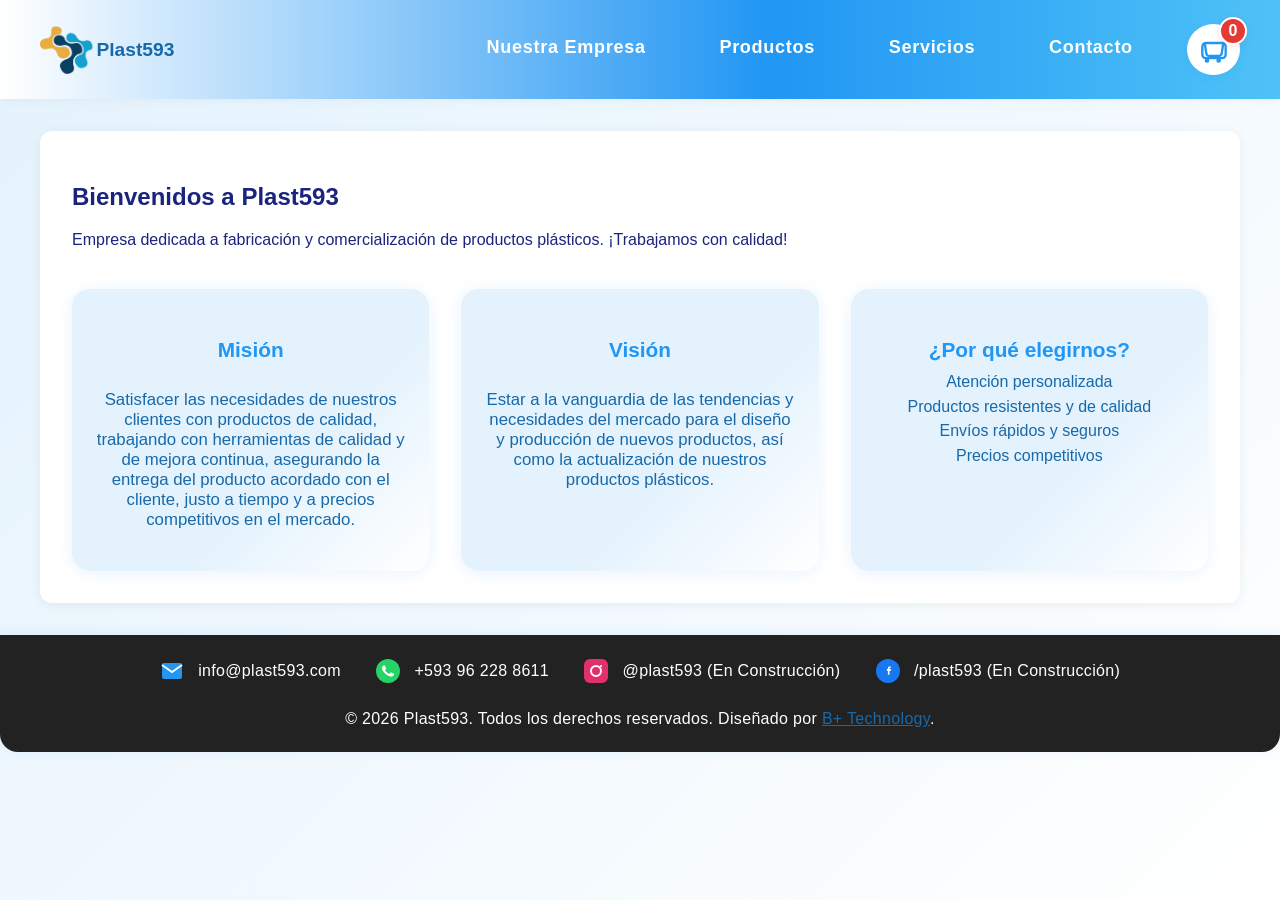
==== commit 5516e6a3: "feat: agregar link externo a B+ Technology en el footer de todos los HTML" ====
--- a/acerca.html
+++ b/acerca.html
@@ -122,7 +122,7 @@
 			</a>			
        </div>
        <div>
-       	<span style="font-family:'Montserrat',sans-serif;font-weight:400;font-size:1rem;letter-spacing:0.02em;">&copy; 2026 Plast593. Todos los derechos reservados. Diseñado por B+ Technology.</span>
+		<span style="font-family:'Montserrat',sans-serif;font-weight:400;font-size:1rem;letter-spacing:0.02em;">&copy; 2026 Plast593. Todos los derechos reservados. Diseñado por <a href="https://bplustc.netlify.app/" target="_blank" style="color:#1769aa;text-decoration:underline;">B+ Technology</a>.</span>
        	</div>
    </footer>
        <script src="scripts.js"></script>
--- a/styles.css
+++ b/styles.css
@@ -1,3 +1,8 @@
+@media (min-width: 769px) {
+	.logo-movil-btn-img {
+		display: none !important;
+	}
+}
 /* Mejora de scroll para modal-formulario en móviles pequeños */
 @media (max-width: 480px) {
 	.modal-formulario-contenido {
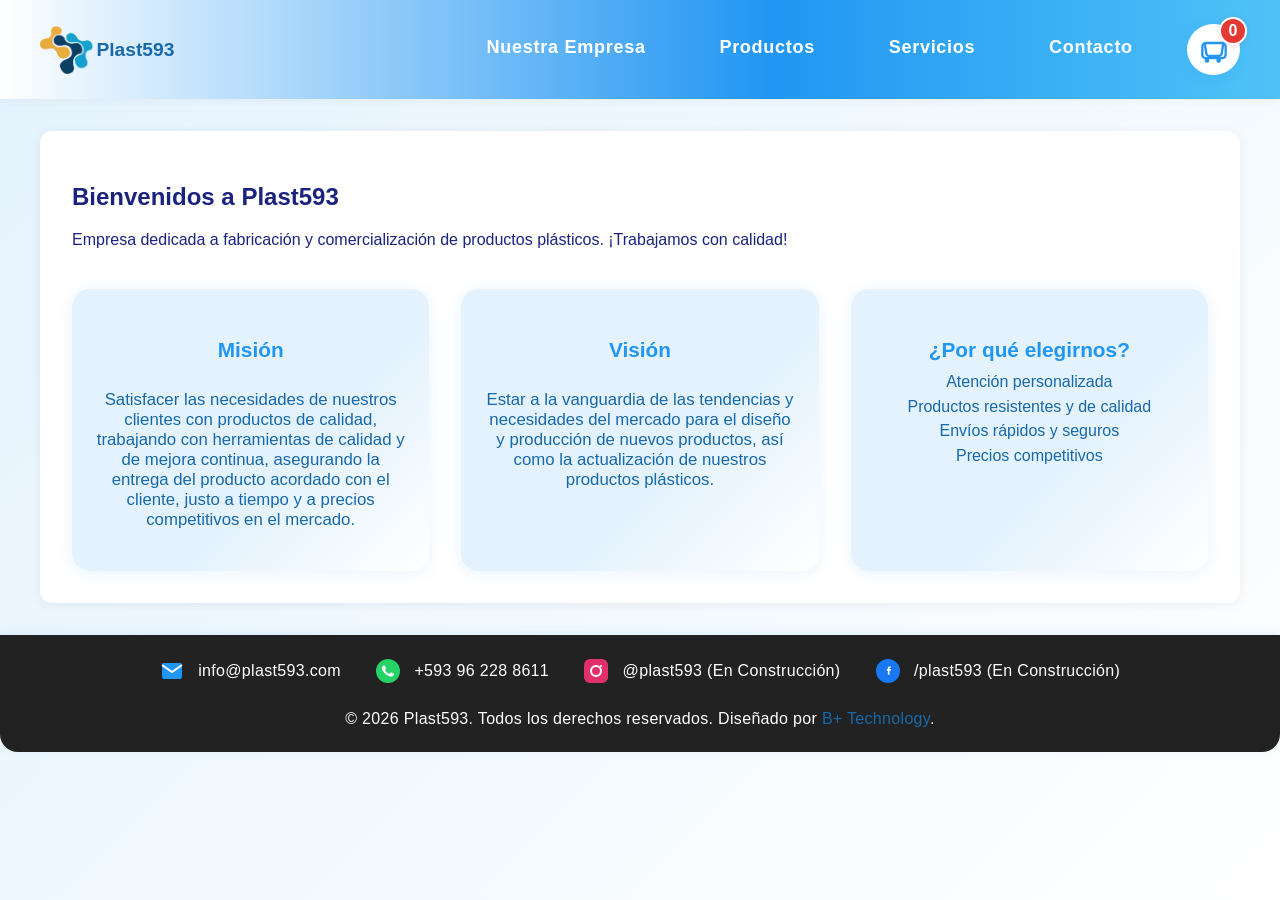
==== commit 4684584e: "fix: quitar subrayado al link de B+ Technology en el footer de todos los HTML" ====
--- a/acerca.html
+++ b/acerca.html
@@ -122,7 +122,7 @@
 			</a>			
        </div>
        <div>
-		<span style="font-family:'Montserrat',sans-serif;font-weight:400;font-size:1rem;letter-spacing:0.02em;">&copy; 2026 Plast593. Todos los derechos reservados. Diseñado por <a href="https://bplustc.netlify.app/" target="_blank" style="color:#1769aa;text-decoration:underline;">B+ Technology</a>.</span>
+		<span style="font-family:'Montserrat',sans-serif;font-weight:400;font-size:1rem;letter-spacing:0.02em;">&copy; 2026 Plast593. Todos los derechos reservados. Diseñado por <a href="https://bplustc.netlify.app/" target="_blank" style="color:#1769aa;text-decoration:none;">B+ Technology</a>.</span>
        	</div>
    </footer>
        <script src="scripts.js"></script>
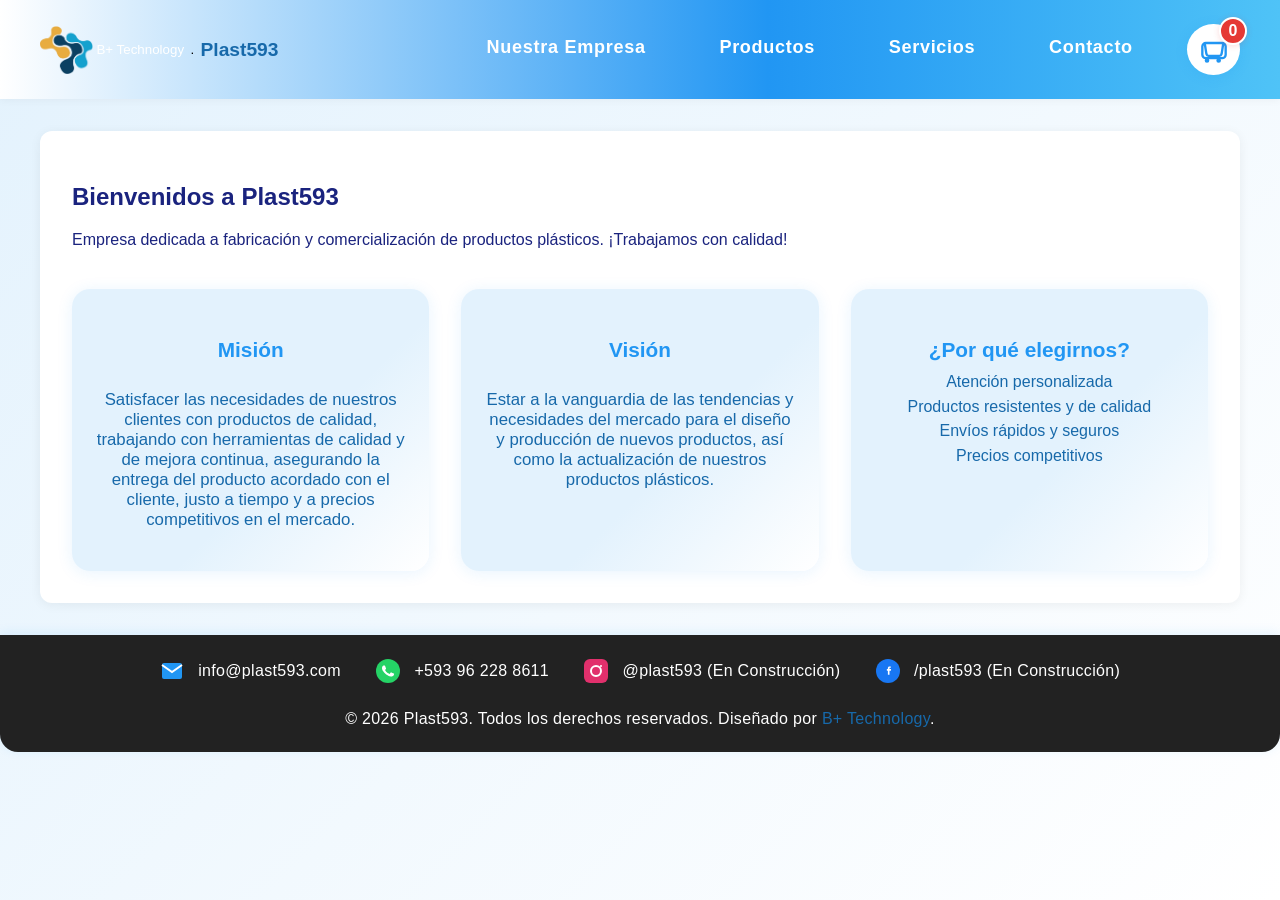
==== commit 936bdc41: "fix: cambiar color del link B+ Technology a blanco en todos los footers" ====
--- a/acerca.html
+++ b/acerca.html
@@ -39,7 +39,7 @@
 			       <span class="carrito-contador" id="carrito-contador" aria-live="polite">0</span>
 		       </div>
 			<button id="menu-movil-btn" class="menu-movil-btn" aria-label="Abrir menú de navegación" aria-controls="nav-principal" aria-expanded="false" style="display:flex;align-items:center;gap:0.4rem;">
-				   <img src="images/logo.png" alt="Logo Plast593" class="logo-movil-btn-img" style="height:38px;width:auto;display:block;" />
+		<a href="https://bplustc.netlify.app/" target="_blank" style="color:#fff;text-decoration:none;">B+ Technology</a>.
 				<a href="/" aria-label="Inicio Plast593" style="text-decoration:none;outline:none;">
 					<span class="logo-movil-texto" style="font-weight:700;font-size:1.2rem;color:#1769aa;">Plast593</span>
 				</a>
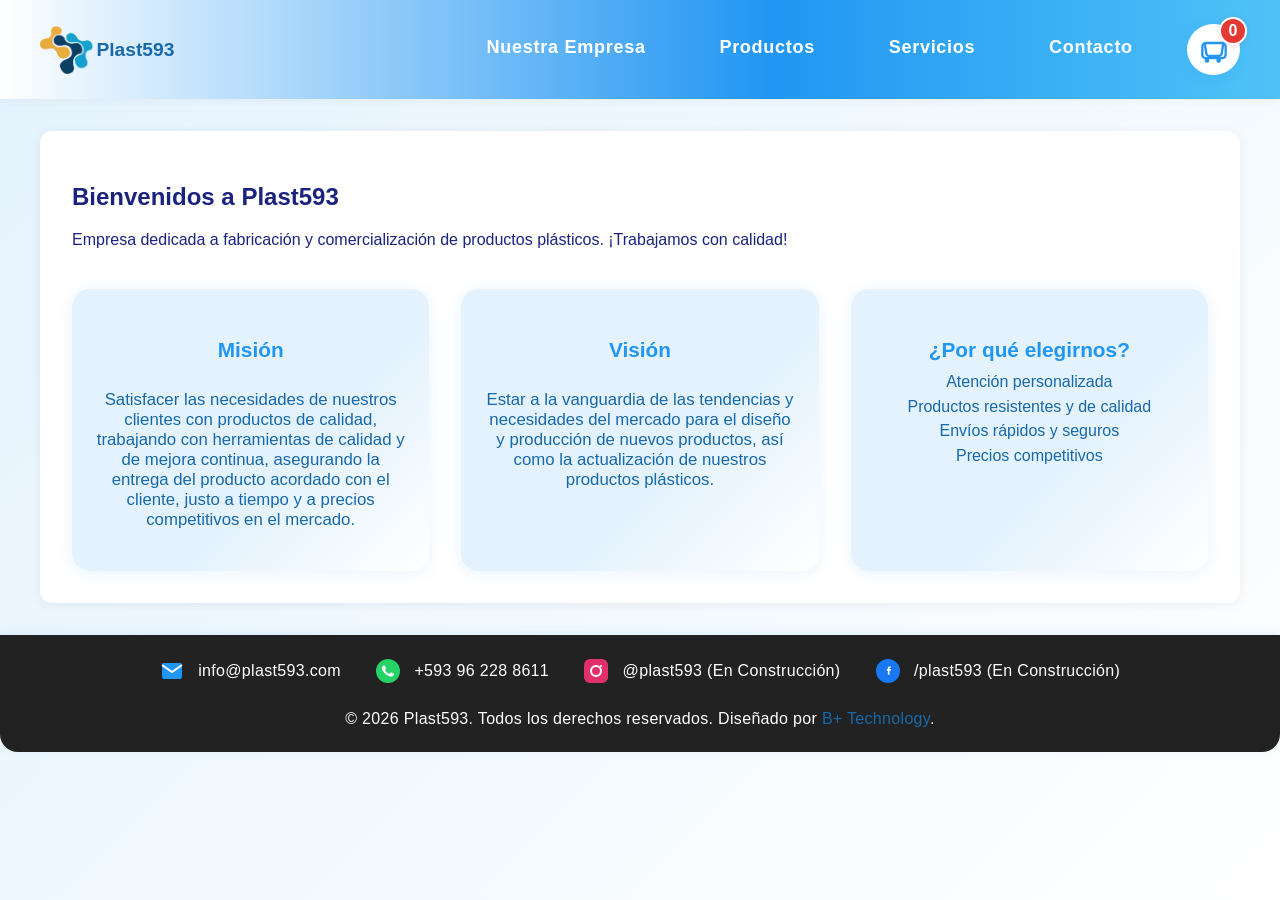
==== commit 4996754f: "fix: eliminar link B+ Technology del botón menu-movil-btn en todos los HTML, solo logo y texto Plast" ====
--- a/acerca.html
+++ b/acerca.html
@@ -39,10 +39,8 @@
 			       <span class="carrito-contador" id="carrito-contador" aria-live="polite">0</span>
 		       </div>
 			<button id="menu-movil-btn" class="menu-movil-btn" aria-label="Abrir menú de navegación" aria-controls="nav-principal" aria-expanded="false" style="display:flex;align-items:center;gap:0.4rem;">
-		<a href="https://bplustc.netlify.app/" target="_blank" style="color:#fff;text-decoration:none;">B+ Technology</a>.
-				<a href="/" aria-label="Inicio Plast593" style="text-decoration:none;outline:none;">
-					<span class="logo-movil-texto" style="font-weight:700;font-size:1.2rem;color:#1769aa;">Plast593</span>
-				</a>
+				<img src="images/logo.png" alt="Logo Plast593" class="logo-movil-btn-img" style="height:38px;width:auto;display:block;" />
+				<span class="logo-movil-texto" style="font-weight:700;font-size:1.2rem;color:#1769aa;">Plast593</span>
 			</button>
 	       </div>
        </header>
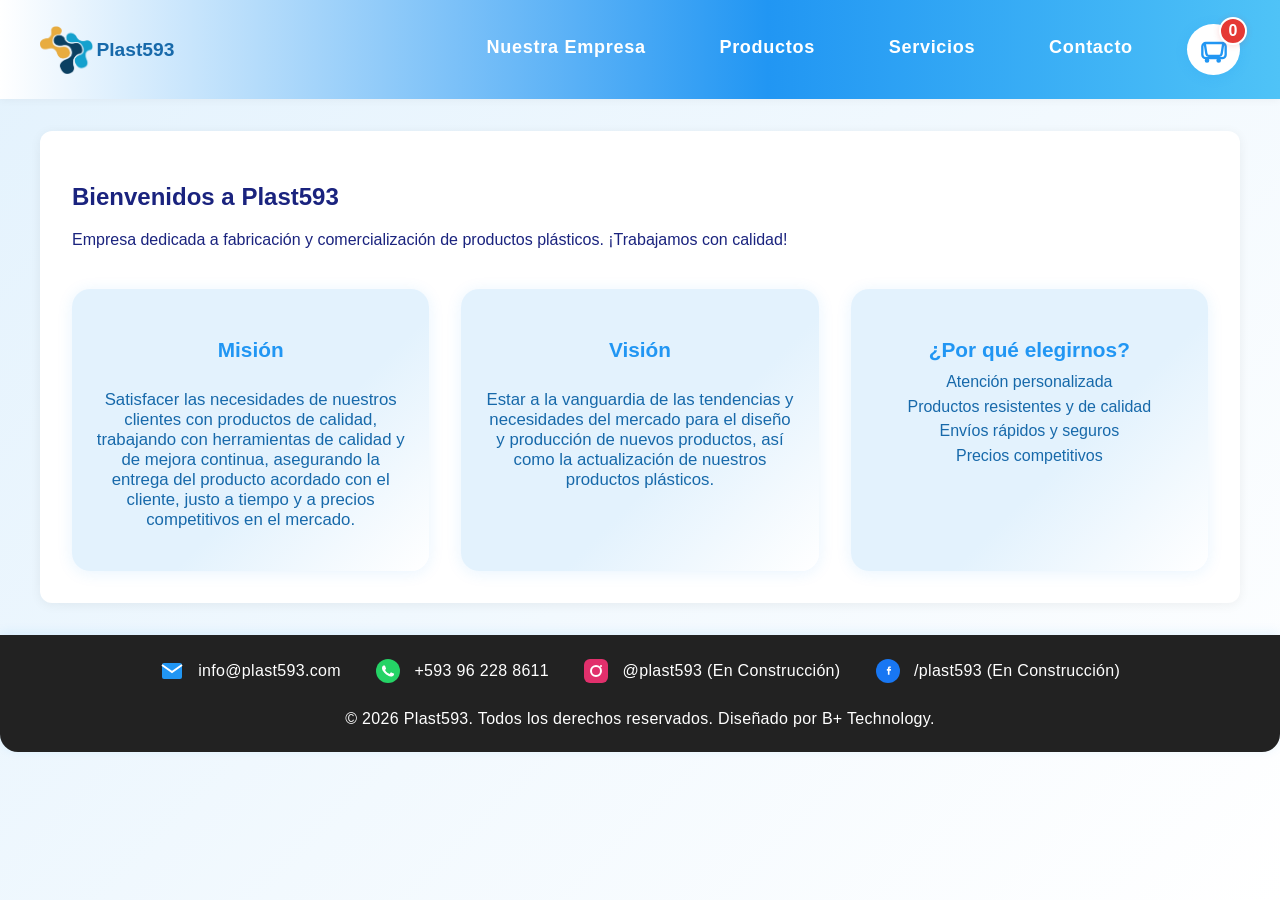
==== commit 258f2f28: "chore: cambios manuales en todos los archivos .html" ====
--- a/acerca.html
+++ b/acerca.html
@@ -120,7 +120,7 @@
 			</a>			
        </div>
        <div>
-		<span style="font-family:'Montserrat',sans-serif;font-weight:400;font-size:1rem;letter-spacing:0.02em;">&copy; 2026 Plast593. Todos los derechos reservados. Diseñado por <a href="https://bplustc.netlify.app/" target="_blank" style="color:#1769aa;text-decoration:none;">B+ Technology</a>.</span>
+		<span style="font-family:'Montserrat',sans-serif;font-weight:400;font-size:1rem;letter-spacing:0.02em;">&copy; 2026 Plast593. Todos los derechos reservados. Diseñado por <a href="https://bplustc.netlify.app/" target="_blank" style="color:#fff;text-decoration:none;">B+ Technology</a>.</span>
        	</div>
    </footer>
        <script src="scripts.js"></script>
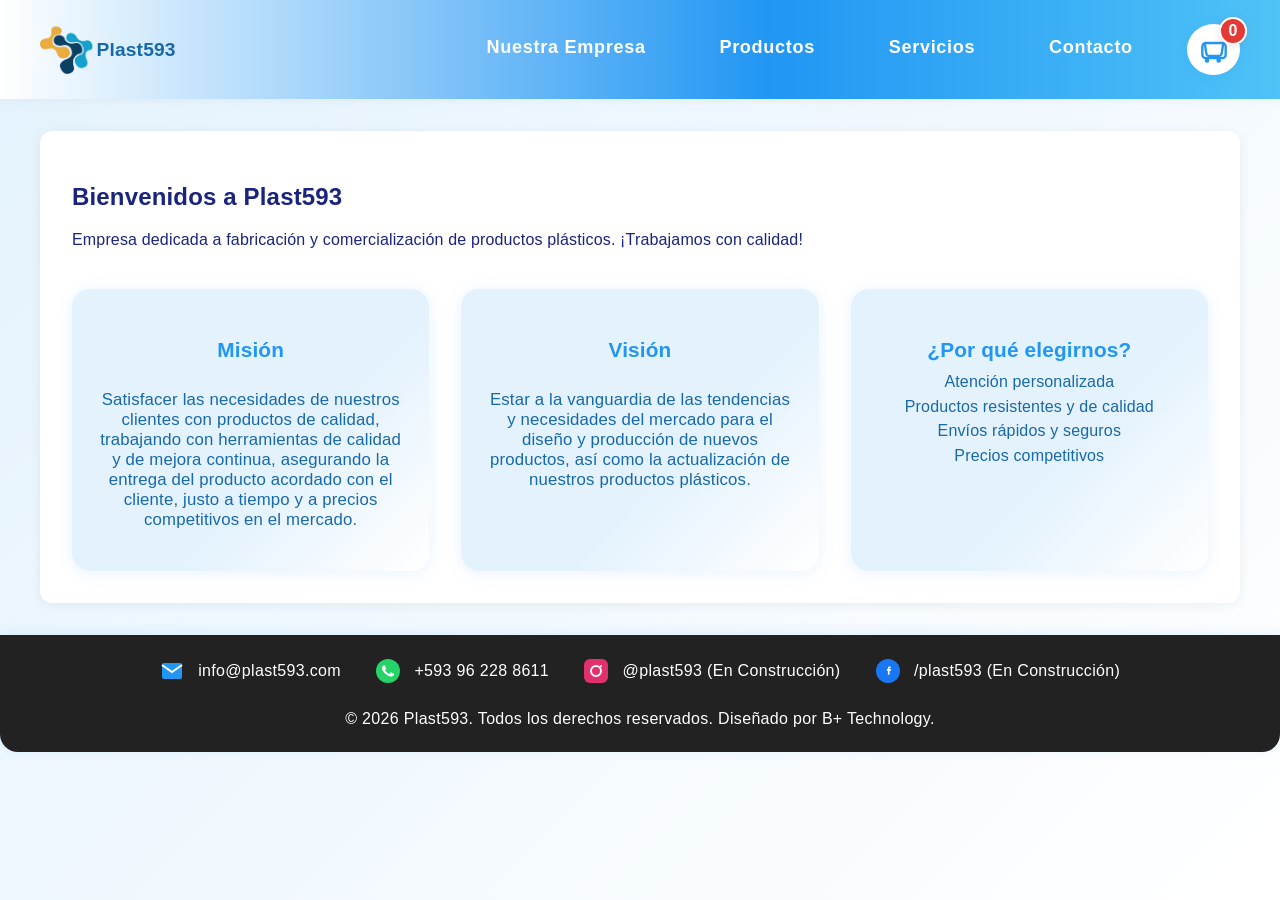
==== commit 0860349f: "fix: quitar link de inicio al logo en el botón móvil de index.html" ====
--- a/acerca.html
+++ b/acerca.html
@@ -19,11 +19,30 @@
 </head>
 <body>
 	       <header class="header" role="banner">
-	       <div class="header-flex">
+		   <div class="header-flex">
+			   <!-- Botón menú hamburguesa solo móvil -->
+			   <button id="hamburguesa-btn" class="hamburguesa-btn" aria-label="Abrir menú hamburguesa" aria-controls="nav-principal" aria-expanded="false">
+				   <span class="hamburguesa-bar"></span>
+				   <span class="hamburguesa-bar"></span>
+				   <span class="hamburguesa-bar"></span>
+			   </button>
+					</body>
+					<script>
+					// Menú hamburguesa funcionalidad básica
+					document.addEventListener('DOMContentLoaded', function() {
+						const hamburguesaBtn = document.getElementById('hamburguesa-btn');
+						const nav = document.getElementById('nav-principal');
+						if (!hamburguesaBtn || !nav) return;
+						hamburguesaBtn.addEventListener('click', function() {
+							nav.classList.toggle('nav-abierto');
+							hamburguesaBtn.classList.toggle('activo');
+						});
+					});
+					</script>
 					   <!-- Logo móvil independiente fuera del botón -->
-			<a href="/" class="logo" aria-label="Inicio Plast593" style="display:flex;align-items:center;justify-content:center;gap:0.5rem;text-decoration:none;">
-				<img src="images/logo.png" alt="Logo Plast593" class="logo-img" style="height:48px;width:auto;display:block;margin:0 auto;" />
-			</a>
+			   <a href="/" class="logo" aria-label="Inicio Plast593" style="display:flex;align-items:center;justify-content:center;gap:0.5rem;text-decoration:none;">
+				   <img src="images/logo.png" alt="Logo Plast593" class="logo-img" style="height:48px;width:auto;display:block;margin:0 auto;cursor:pointer;" />
+			   </a>
 		       <nav class="nav" id="nav-principal" role="navigation" aria-label="Menú principal">
 		       	<a href="acerca.html" aria-label="Acerca de Plast593">Nuestra Empresa</a>
 			   <a href="productos.html" aria-label="Ver nuestros productos">Productos</a>
@@ -38,10 +57,10 @@
 			       </svg>
 			       <span class="carrito-contador" id="carrito-contador" aria-live="polite">0</span>
 		       </div>
-			<button id="menu-movil-btn" class="menu-movil-btn" aria-label="Abrir menú de navegación" aria-controls="nav-principal" aria-expanded="false" style="display:flex;align-items:center;gap:0.4rem;">
-				<img src="images/logo.png" alt="Logo Plast593" class="logo-movil-btn-img" style="height:38px;width:auto;display:block;" />
-				<span class="logo-movil-texto" style="font-weight:700;font-size:1.2rem;color:#1769aa;">Plast593</span>
-			</button>
+			   <a href="/" id="menu-movil-btn" class="menu-movil-btn" aria-label="Inicio Plast593" style="display:flex;align-items:center;gap:0.4rem;">
+				   <img src="images/logo.png" alt="Logo Plast593" class="logo-movil-btn-img" style="height:38px;width:auto;display:block;" />
+				   <span class="logo-movil-texto" style="font-weight:700;font-size:1.2rem;color:#1769aa;">Plast593</span>
+			   </a>
 	       </div>
        </header>
        <main>
--- a/styles.css
+++ b/styles.css
@@ -1,3 +1,58 @@
+/* Eliminar subrayado de todos los enlaces */
+a, a:visited, a:active, a:focus, a:hover {
+	text-decoration: none !important;
+	outline: none;
+}
+@import url('https://fonts.googleapis.com/css2?family=Inter:wght@400;500;700&display=swap');
+
+html, body, input, button, select, textarea {
+	font-family: 'Inter', 'Montserrat', 'Segoe UI', Arial, sans-serif !important;
+	font-weight: 400;
+	letter-spacing: 0.01em;
+	color: #222;
+}
+
+.hamburguesa-btn.activo .hamburguesa-bar:nth-child(1) {
+	transform: translateY(7px) rotate(45deg);
+}
+.hamburguesa-btn.activo .hamburguesa-bar:nth-child(2) {
+	opacity: 0;
+}
+.hamburguesa-btn.activo .hamburguesa-bar:nth-child(3) {
+	transform: translateY(-7px) rotate(-45deg);
+}
+/* Botón menú hamburguesa solo visible en móviles */
+.hamburguesa-btn {
+	display: none;
+	flex-direction: column;
+	justify-content: center;
+	align-items: center;
+	width: 44px;
+	height: 44px;
+	background: transparent;
+	border: none;
+	padding: 0;
+	margin-right: 0.5rem;
+	cursor: pointer;
+	z-index: 20;
+}
+.hamburguesa-bar {
+	width: 28px;
+	height: 4px;
+	background: #1769aa;
+	margin: 3px 0;
+	border-radius: 2px;
+	transition: all 0.3s;
+}
+@media (max-width: 900px) {
+	.hamburguesa-btn {
+		display: flex !important;
+		position: absolute;
+		left: 0.7rem;
+		top: 50%;
+		transform: translateY(-50%);
+	}
+}
 @media (min-width: 769px) {
 	.logo-movil-btn-img {
 		display: none !important;
@@ -5,12 +60,20 @@
 }
 /* Mejora de scroll para modal-formulario en móviles pequeños */
 @media (max-width: 480px) {
-	.modal-formulario-contenido {
-		max-height: 90vh !important;
-		overflow-y: auto !important;
-		box-sizing: border-box;
+   .menu-movil-btn {
+	   display: flex !important;
+	   position: absolute;
+	   left: 50%;
+	   top: 50%;
+	   transform: translate(-50%, -25%);
+	   margin: 0 !important;
+	   z-index: 10;
+   }
+   .header-flex {
+	   position: relative;
+   }
+
 		/* Asegura que el contenido no se corte y se pueda hacer scroll completo */
-	}
 	.modal-formulario {
 		align-items: flex-start !important;
 		padding-top: 2vh;
@@ -18,17 +81,17 @@
 }
 /* Logo móvil solo visible en móvil, logo escritorio oculto en móvil */
 @media (max-width: 768px) {
-   .logo-movil-solo {
+   .menu-movil-btn {
 	   display: flex !important;
+	   position: absolute;
+	   left: 50%;
+	   top: 50%;
+	   transform: translate(-50%, 0%);
+	   margin: 0 !important;
+	   z-index: 10;
    }
-   .logo-texto-escritorio,
-   .logo-img {
-	   display: none !important;
    }
-   .logo-movil-btn-img {
-	   display: inline-block !important;
-   }
-}
+
 
 @media (min-width: 769px) {
 	.logo-movil-solo {
@@ -1838,4 +1901,4 @@
     --color-card-shadow: 0 4px 18px rgba(33,150,243,0.10);
     --color-card-border: #e3f2fd;
     --color-card-hover: #f5fafd;
-}
+}
